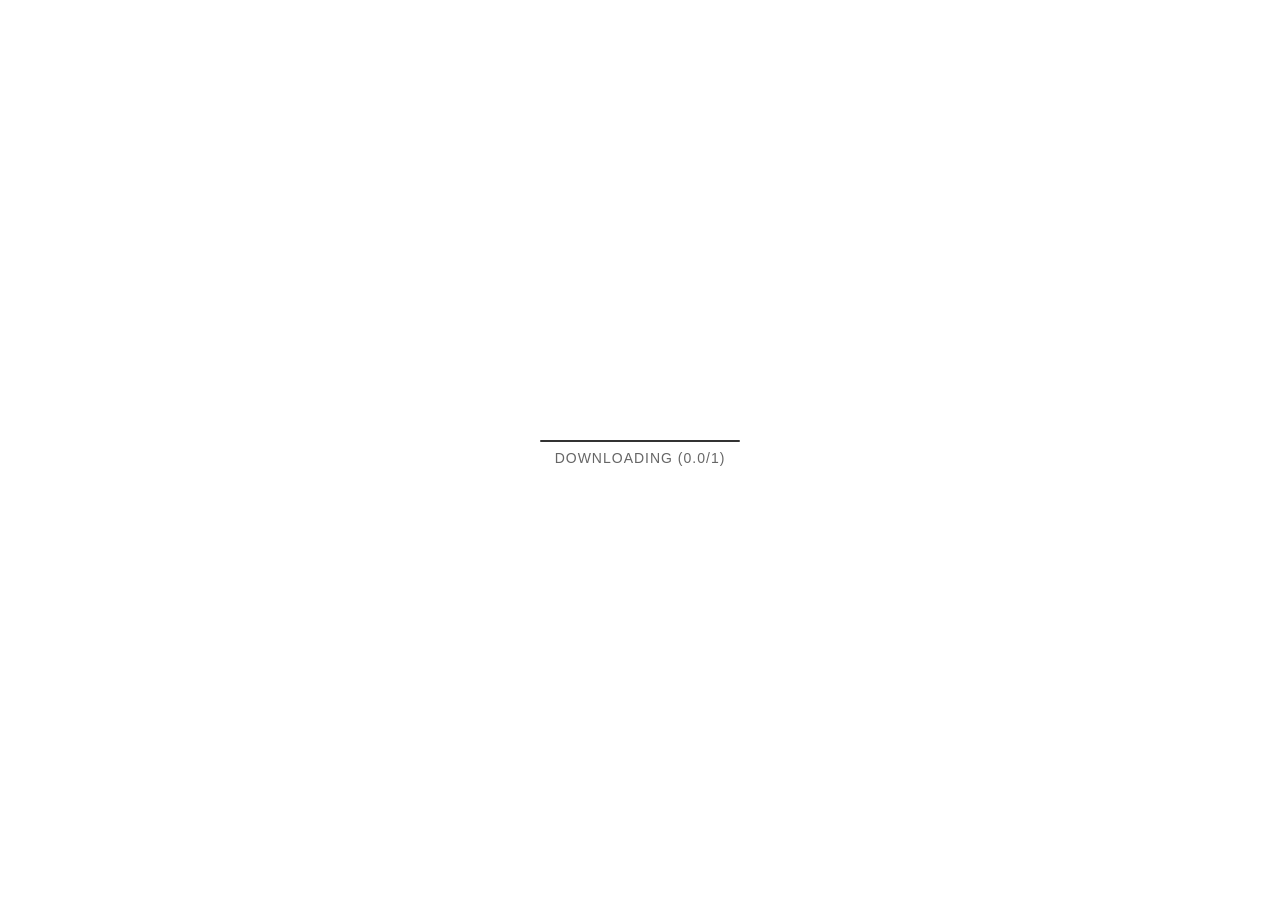
==== adventure-capitalist/webgl/index.html @ ab359772 "hard-coding Compressed folder name" ====
<!doctype html>
<html lang="en-us">
  <head>
    <meta charset="utf-8">
    <meta http-equiv="Content-Type" content="text/html; charset=utf-8">
    <title>Unity WebGL Player | AdVenture Capitalist!</title>
	<link rel="stylesheet" href="TemplateData/style.css">
	<link rel="shortcut icon" href="TemplateData/favicon.ico" />
    <script src="TemplateData/UnityProgress.js"></script>
  </head>
  <body class="template">
    <canvas class="emscripten" id="canvas" oncontextmenu="event.preventDefault()" height="640px" width="1024px"></canvas>
    <div id="loadingBox">
		<div id="bgBar"></div>
		<div id="progressBar"></div>
	<p id="loadingInfo">Loading...</p>
	</div>
	<script type='text/javascript'>
  // connect to canvas
  var Module = {
    TOTAL_MEMORY: 268435456,
    filePackagePrefixURL: "Compressed/",
    memoryInitializerPrefixURL: "Compressed/",
    preRun: [],
    postRun: [],
    print: (function() {
      return function(text) {
        console.log (text);
      };
    })(),
    printErr: function(text) {
      console.error (text);
    },
    canvas: document.getElementById('canvas'),
    progress: null,
    setStatus: function(text) {
      if (this.progress == null) 
      {
        if (typeof UnityProgress != 'function')
          return;
        this.progress = new UnityProgress (canvas);
      }
      if (!Module.setStatus.last) Module.setStatus.last = { time: Date.now(), text: '' };
      if (text === Module.setStatus.text) return;
      this.progress.SetMessage (text);
      var m = text.match(/([^(]+)\((\d+(\.\d+)?)\/(\d+)\)/);
      if (m)
        this.progress.SetProgress (parseInt(m[2])/parseInt(m[4]));
      if (text === "") 
        this.progress.Clear()
    },
    totalDependencies: 0,
    monitorRunDependencies: function(left) {
      this.totalDependencies = Math.max(this.totalDependencies, left);
      Module.setStatus(left ? 'Preparing... (' + (this.totalDependencies-left) + '/' + this.totalDependencies + ')' : 'All downloads complete.');
    }
  };
  Module.setStatus('Downloading (0.0/1)');
</script>
<script src="Compressed/UnityConfig.js"></script>
<script src="Compressed/fileloader.js"></script>
<script>if (!(!Math.fround)) {
  var script = document.createElement('script');
  script.src = "Compressed/webgl.js";
  document.body.appendChild(script);
} else {
  var codeXHR = new XMLHttpRequest();
  codeXHR.open('GET', 'Compressed/webgl.js', true);
  codeXHR.onload = function() {
    var code = codeXHR.responseText;
    if (!Math.fround) { 
try {
  console.log('optimizing out Math.fround calls');
  var m = /var ([^=]+)=global\.Math\.fround;/.exec(code);
  var minified = m[1];
  if (!minified) throw 'fail';
  var startAsm = code.indexOf('// EMSCRIPTEN_START_FUNCS');
  var endAsm = code.indexOf('// EMSCRIPTEN_END_FUNCS');
  var asm = code.substring(startAsm, endAsm);
  do {
    var moar = false; // we need to re-do, as x(x( will not be fixed
    asm = asm.replace(new RegExp('[^a-zA-Z0-9\\$\\_]' + minified + '\\(', 'g'), function(s) { moar = true; return s[0] + '(' });
  } while (moar);
  code = code.substring(0, startAsm) + asm + code.substring(endAsm);
  code = code.replace("'use asm'", "'almost asm'");
} catch(e) { console.log('failed to optimize out Math.fround calls ' + e) }
 }

    var blob = new Blob([code], { type: 'text/javascript' });
    codeXHR = null;
    var src = URL.createObjectURL(blob);
    var script = document.createElement('script');
    script.src = URL.createObjectURL(blob);
    script.onload = function() {
      URL.revokeObjectURL(script.src);
    };
    document.body.appendChild(script);
  };
  codeXHR.send(null);
}
</script>
  </body>
</html>
---- adventure-capitalist/webgl/TemplateData/style.css ----
/****************************************
  ==== LAYOUT
****************************************/

* {
	margin: 0;
	padding: 0;
}

canvas {
    padding: 0;
    margin: 10px auto;
    display: block;
    width: 1024px;
	height: 640px;
}

body{
	overflow: hidden;
}

div#loadingBox {
  width: 100%;
  height: 20px;
  position: absolute;
  top: 50%;
  margin-top: -10px;
  text-align: center;
}

div#bgBar {
  position: absolute;
  width: 200px;
  margin-left: -100px;
  left: 50%;
  height: 2px;
  display: block;
  background-color: #333;
}
div#progressBar {
  left: 50%;
  position: absolute;
  margin-left: -100px;
  width: 0px;
  height: 2px;
  background-color: white;
  border-radius: 2px;
}
div#bgBar {
  border-radius: 2px;
}

p#loadingInfo {
  color: #666;
  letter-spacing: 1px;
  position: absolute;
  width: 100%;
  font-family: "Monaco", sans-serif;
  text-transform: uppercase;
  text-align: center;
  font-size: 14px;
  margin-top: 10px;
}
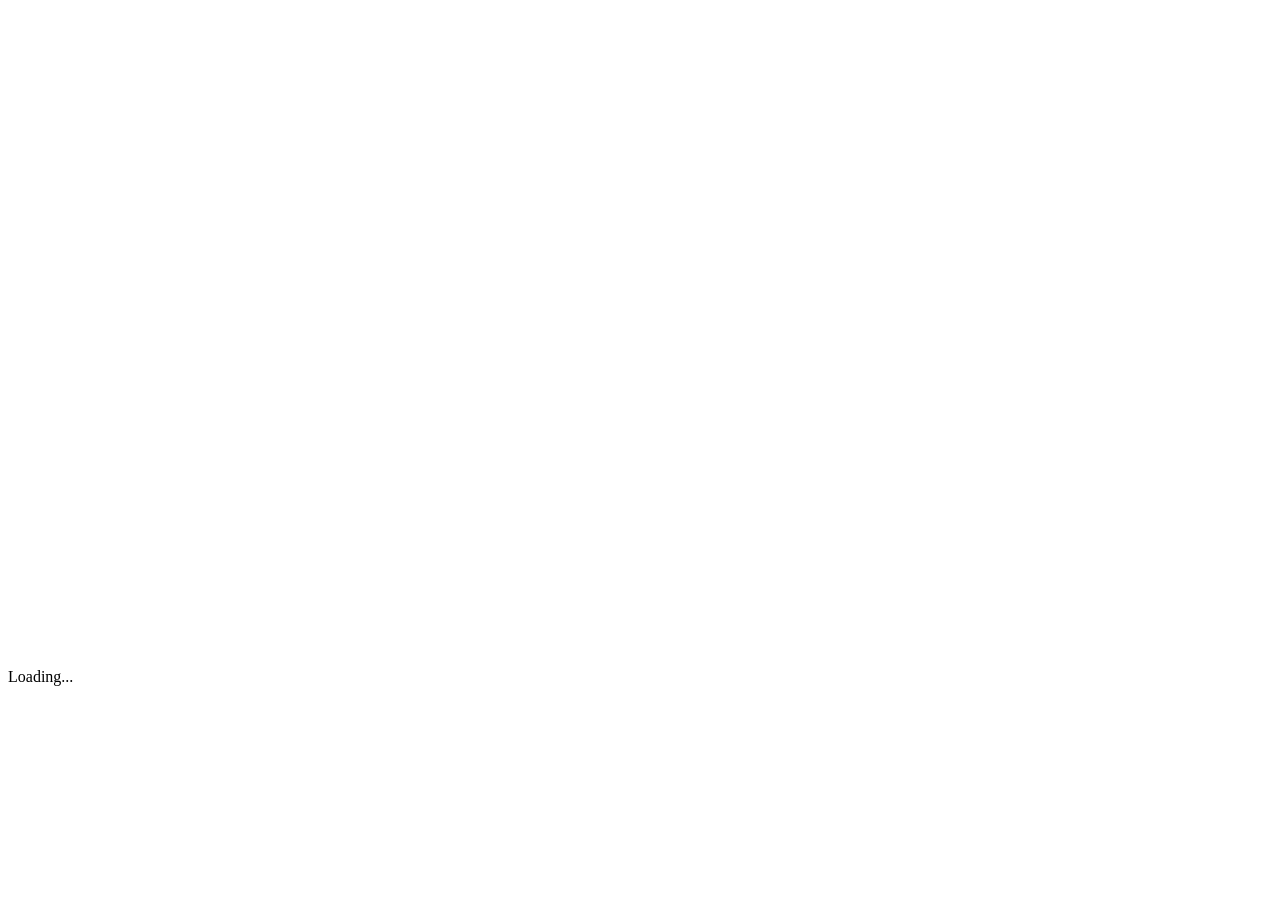
==== commit 41576ef1: "Revert "adding files for testing" This reverts commit 7ab897bd91bb702fd7858309dbde554432917013." ====
--- a/adventure-capitalist/webgl/index.html
+++ b/adventure-capitalist/webgl/index.html
@@ -18,9 +18,9 @@
 	<script type='text/javascript'>
   // connect to canvas
   var Module = {
-    TOTAL_MEMORY: 268435456,
-    filePackagePrefixURL: "Compressed/",
-    memoryInitializerPrefixURL: "Compressed/",
+    TOTAL_MEMORY: 228589568,
+    filePackagePrefixURL: "Release/",
+    memoryInitializerPrefixURL: "Release/",
     preRun: [],
     postRun: [],
     print: (function() {
@@ -57,15 +57,15 @@
   };
   Module.setStatus('Downloading (0.0/1)');
 </script>
-<script src="Compressed/UnityConfig.js"></script>
-<script src="Compressed/fileloader.js"></script>
+<script src="Release/UnityConfig.js"></script>
+<script src="Release/fileloader.js"></script>
 <script>if (!(!Math.fround)) {
   var script = document.createElement('script');
-  script.src = "Compressed/webgl.js";
+  script.src = "Release/adcap.js";
   document.body.appendChild(script);
 } else {
   var codeXHR = new XMLHttpRequest();
-  codeXHR.open('GET', 'Compressed/webgl.js', true);
+  codeXHR.open('GET', 'Release/adcap.js', true);
   codeXHR.onload = function() {
     var code = codeXHR.responseText;
     if (!Math.fround) { 
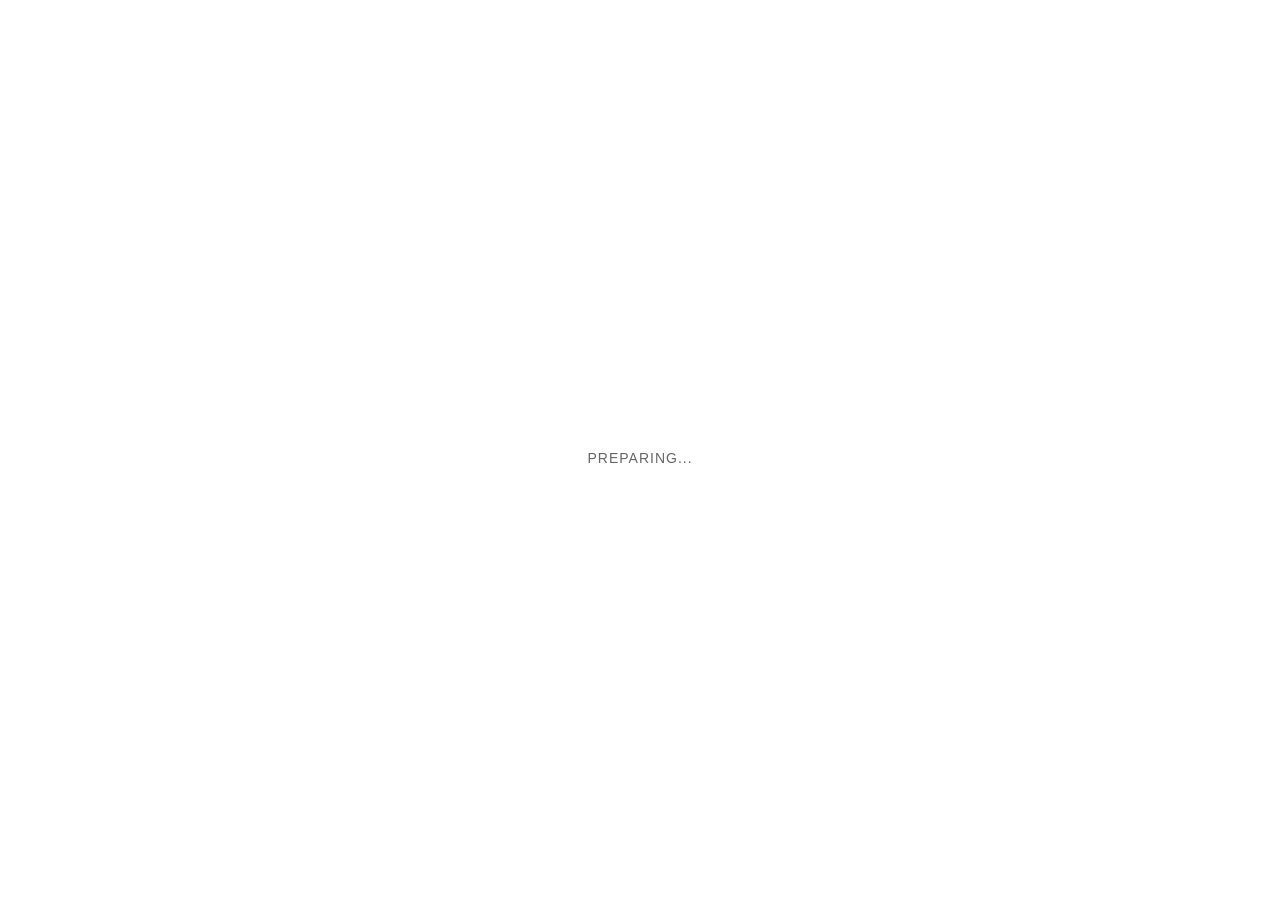
==== commit b0d0e68d: "adding files for testing" ====
--- a/adventure-capitalist/webgl/index.html
+++ b/adventure-capitalist/webgl/index.html
@@ -18,7 +18,7 @@
 	<script type='text/javascript'>
   // connect to canvas
   var Module = {
-    TOTAL_MEMORY: 228589568,
+    TOTAL_MEMORY: 201326592,
     filePackagePrefixURL: "Release/",
     memoryInitializerPrefixURL: "Release/",
     preRun: [],
@@ -61,11 +61,11 @@
 <script src="Release/fileloader.js"></script>
 <script>if (!(!Math.fround)) {
   var script = document.createElement('script');
-  script.src = "Release/adcap.js";
+  script.src = "Release/webgl.js";
   document.body.appendChild(script);
 } else {
   var codeXHR = new XMLHttpRequest();
-  codeXHR.open('GET', 'Release/adcap.js', true);
+  codeXHR.open('GET', 'Release/webgl.js', true);
   codeXHR.onload = function() {
     var code = codeXHR.responseText;
     if (!Math.fround) { 
--- a/adventure-capitalist/webgl/TemplateData/style.css
+++ b/adventure-capitalist/webgl/TemplateData/style.css
@@ -0,0 +1,63 @@
+/****************************************
+  ==== LAYOUT
+****************************************/
+
+* {
+	margin: 0;
+	padding: 0;
+}
+
+canvas {
+    padding: 0;
+    margin: 10px auto;
+    display: block;
+    width: 1024px;
+	height: 640px;
+}
+
+body{
+	overflow: hidden;
+}
+
+div#loadingBox {
+  width: 100%;
+  height: 20px;
+  position: absolute;
+  top: 50%;
+  margin-top: -10px;
+  text-align: center;
+}
+
+div#bgBar {
+  position: absolute;
+  width: 200px;
+  margin-left: -100px;
+  left: 50%;
+  height: 2px;
+  display: block;
+  background-color: #333;
+}
+div#progressBar {
+  left: 50%;
+  position: absolute;
+  margin-left: -100px;
+  width: 0px;
+  height: 2px;
+  background-color: white;
+  border-radius: 2px;
+}
+div#bgBar {
+  border-radius: 2px;
+}
+
+p#loadingInfo {
+  color: #666;
+  letter-spacing: 1px;
+  position: absolute;
+  width: 100%;
+  font-family: "Monaco", sans-serif;
+  text-transform: uppercase;
+  text-align: center;
+  font-size: 14px;
+  margin-top: 10px;
+}
